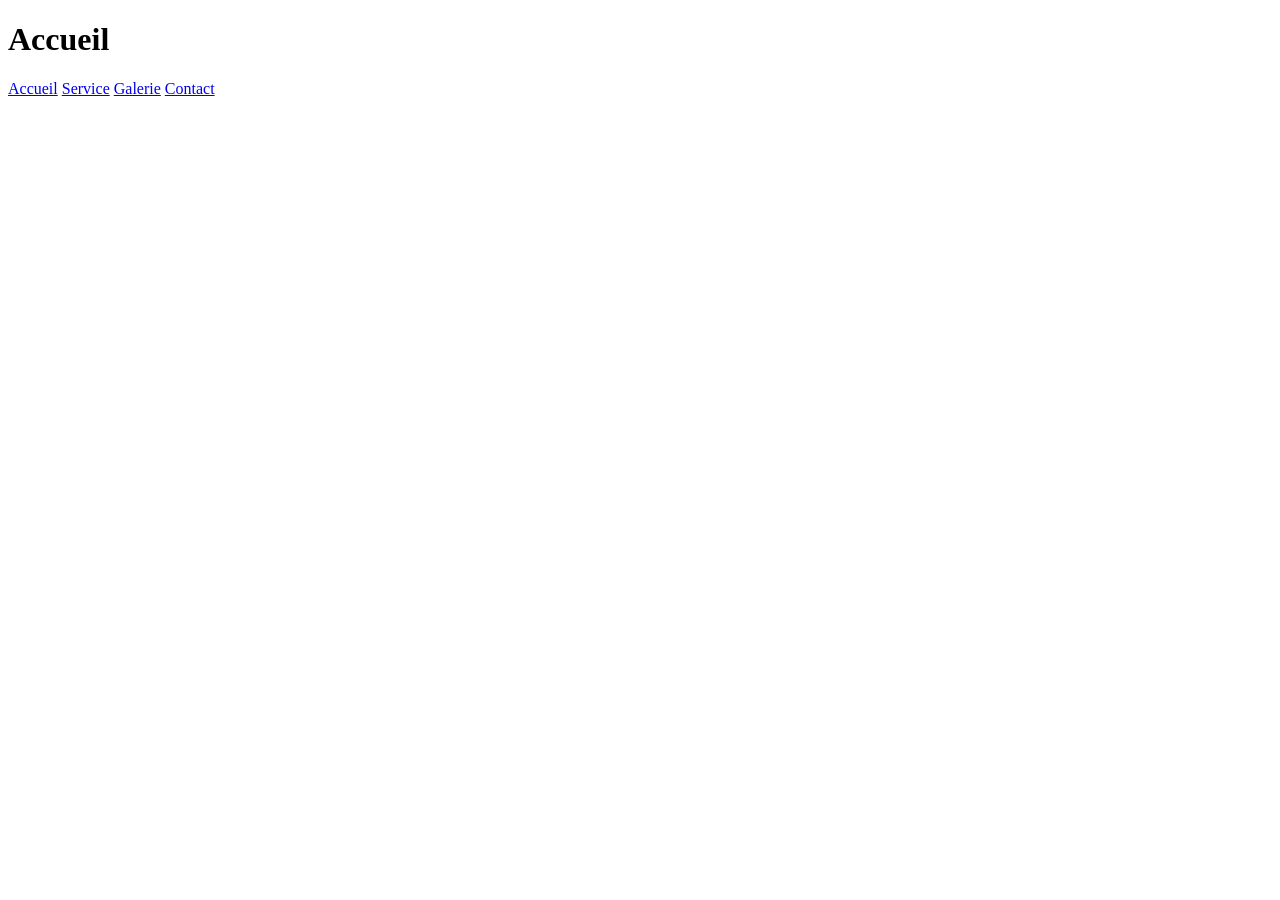
==== index.html @ edd8aba3 "STRAR" ====
<!DOCTYPE html>
<html lang="en">
<head>
    <meta charset="UTF-8">
    <meta name="viewport" content="width=device-width, initial-scale=1.0">
    <title>Accueil</title>
    <link rel="stylesheet" href="css/index.css">
</head>
<body>
    <h1>Accueil</h1>
    <a href="index.html">Accueil</a>
    <a href="pages/service.html">Service</a>
    <a href="pages/galerie.html">Galerie</a>
    <a href="pages/contact.html">Contact</a>
    <img src="css/BALLLLLL.png" alt="" class="jaja">

</body>
</html>
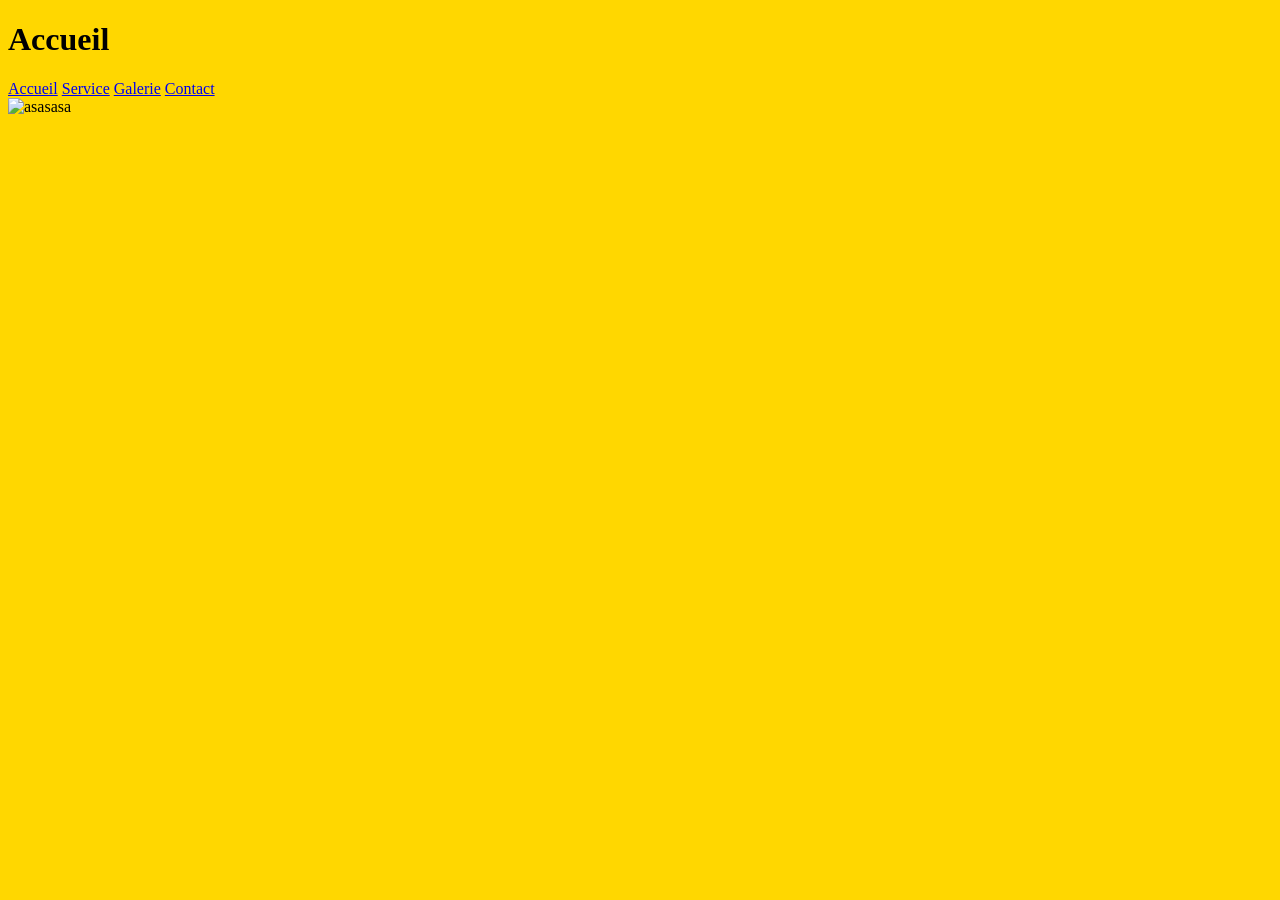
==== commit 70fe68ae: "Add files via upload" ====
--- a/index.html
+++ b/index.html
@@ -12,7 +12,7 @@
     <a href="pages/service.html">Service</a>
     <a href="pages/galerie.html">Galerie</a>
     <a href="pages/contact.html">Contact</a>
-    <img src="css/BALLLLLL.png" alt="" class="jaja">
+    <img src="css/ball.png" alt="asasasa" class="jaja">
 
 </body>
 </html>
--- a/css/index.css
+++ b/css/index.css
@@ -0,0 +1,7 @@
+body{
+    background-color: gold;
+}
+.jaja{
+    width: 10%;
+    display: flex;
+}
